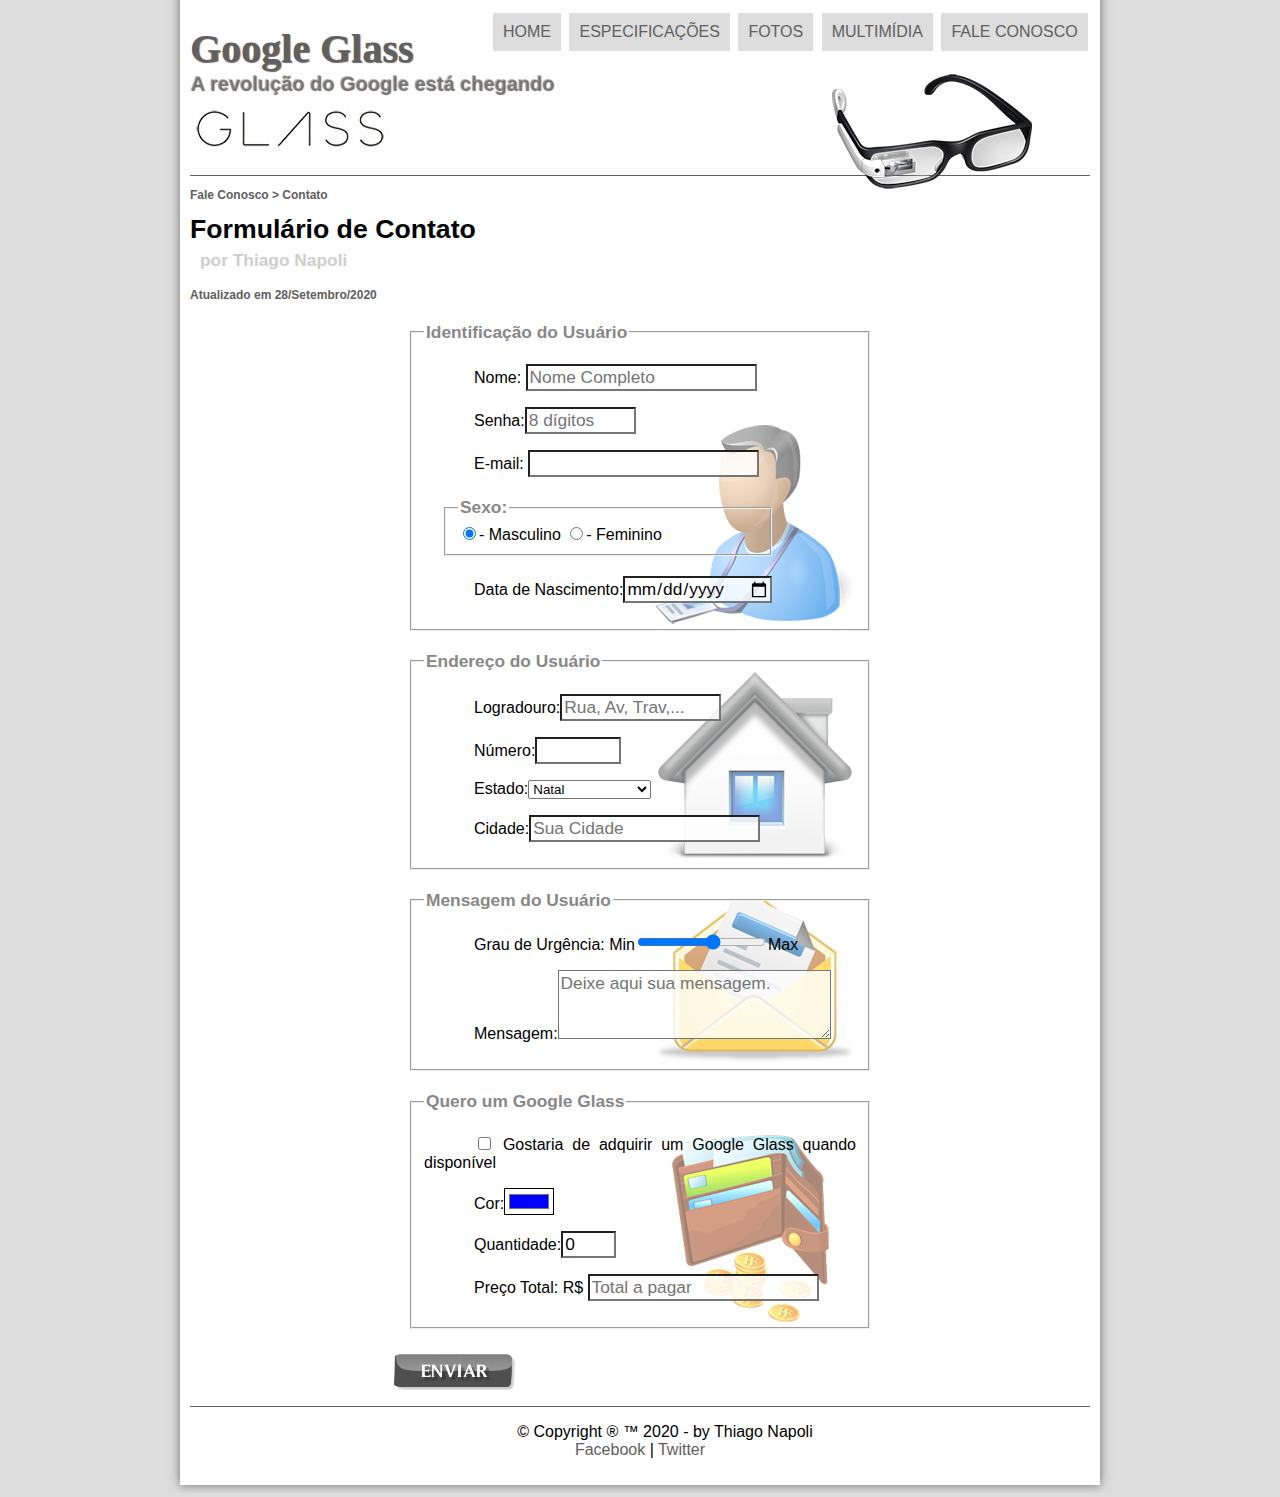
==== fale-conosco.html @ a9f5417c "Initial commit" ====
<!DOCTYPE html>
<html lang="pt-br">

<head>
	<meta charset="UTF-8"/>
	<title>Tudo sobre o Google Glass </title>
	<link rel="stylesheet" href="_css/estilo.css"/>
	<link rel="stylesheet" href="_css/form.css"/>
	<script type="text/javascript" src="_javascript/funcoes.js"></script>
	<script>
		function cal_total() {
			var qtd = parseInt(document.getElementById('cQtd').value);
			tot = qtd * 1500;
			document.getElementById('cTot').value = tot;
		}
	</script>
</head>


<body>
<div id="interface">

	<header id="cabecalho">
	<hgroup>
	<h1>Google Glass</h1>
	<h2>A revolução do Google está chegando</h2>
	</hgroup>
	<img id="icone"src="_imagens/glass-oculos-preto-peq.png"/>

<nav id="menu">
	<h1>Menu Principal</h1>
	<ul type="a" start="2">
		<li onmouseover="mudaFoto('_imagens/home.png')" onmouseout="mudaFoto('_imagens/contato.png')"><a href="index.html">Home</a></li>
		<li onmouseover="mudaFoto('_imagens/especificacoes.png')" onmouseout="mudaFoto('_imagens/contato.png')"><a href="specs.html">Especificações</a></li>
		<li onmouseover="mudaFoto('_imagens/fotos.png')" onmouseout="mudaFoto('_imagens/contato.png')"><a href="fotos.html">Fotos</a></li>
		<li onmouseover="mudaFoto('_imagens/multimidia.png')" onmouseout="mudaFoto('_imagens/contato.png')"><a href="multimidia.html">Multimídia</a></li>
		<li onmouseover="mudaFoto('_imagens/contato.png')" onmouseout="mudaFoto('_imagens/contato.png')"><a href="fale-conosco.html">Fale conosco</a></li>
	</ul>
</nav>
	
	</header>
	
	<section id="corpo-full">
		<article id="noticia-principal">
			<header id="cabecalho-artigo">
				<hgroupe>
					<h3>Fale Conosco > Contato</h3>
					<h1>Formulário de Contato</h1>
					<h2>por Thiago Napoli</h2>
					<h3>Atualizado em 28/Setembro/2020</h3>
				</hgroupe>
			</header>
	<form method="post" id="fContato" action="mail:thiago.napoli@hotmail.com" oninput="cal_total();">		
	<fieldset id="usuario"><legend>Identificação do Usuário</legend>
		<p><label for="cNome"/>Nome:</label> <input type="text" name="tNome" id="cNome" size="20" maxlength="30" placeholder="Nome Completo"/></p>
		<p><label for="cSenha"/> Senha:</label><input type="password" name="tSenha" id="cSenha" size="8" maxlength="8" placeholder="8 dígitos"/></p>
		<p><label for="cMail"/>E-mail: </label><input type="email" name="tmail" id="cMail" size="20" maxlength="40" placeholder=""/></p>
		<fieldset id="sexo"><legend>Sexo:</legend>
			<input type="radio" name="tSexo" id="cMasc" checked/>- <label for="cMasc">Masculino</label>
			<input type="radio" name="tSexo" id="cFem"/>- <label for="cFem">Feminino</label>
		</fieldset>
		<p><label for="cNasc"/>Data de Nascimento:</label><input type="date" name="tNasc" id="cNasc"/></p>
	</fieldset>
	
	<fieldset id="endereco"><legend>Endereço do Usuário</legend>
		<p><label for="cRua">Logradouro:</label><input type="text" name="tRua" id="cRua" size="13" maxlength="80" placeholder="Rua, Av, Trav,..."></p>
		<p><label for="cNum">Número:</label><input type="number" name="tNumber" id="cNumber" min="0" max="9999"/></p>
		<p><label for="cEst">Estado:</label><select name="tEst" id="cEst"> 
			<optgroup label="Regiao Sudeste"><option value="RJ">Rio de Janeiro</option>
			<option value="SP">São Paulo</option>
			<option value="MG">Minas Gerais</option> </optgroup>
			<optgroup label="Outras Regiões"><option>João Pessoa</option>
			<option selected>Natal</option></optgroup>
			
			</select></p>
		<p><label for="cCid">Cidade:<input type="text" name="tCid" id="cCid" maxlength="40" size="20" placeholder="Sua Cidade" list="cidades"/></label></p>
			<datalist id="cidades">
				<option value="Rio de Janeiro"></option>
				<option value="Teresopolis"></option>
				<option value="Petropolis"></option>
				<option value="Niteroi"></option>
			</datalist>
	</fieldset>

	<fieldset id="mensagem"><legend>Mensagem do Usuário</legend>
		<p><label for="cUrg">Grau de Urgência: </label>Min<input type="range" name="tUrg" id="cUrg" min="0" max="10" step="2"/>Max</p>
		<p><label for="cMsg">Mensagem:</label><textarea name="tMsg" id="cMsg" cols="25" rows="3" placeholder="Deixe aqui sua mensagem."></textarea></p>
	</fieldset>

	<fieldset id="pedido"><legend>Quero um Google Glass</legend>
		<p><input type="checkbox" name="tPed" id="cPed"/>
		<label for="cPed">Gostaria de adquirir um Google Glass quando disponível</label></p>
		<p><label for="cCor">Cor:</label><input type="color" name="tColor" id="cColor" value="#0000FF"/></p>
		<p><label for="cQtd">Quantidade:</label><input/ type="number" name="tQtd" id="cQtd" min="0" max="5" value="0"/></p>
		<p><label for="cTot">Preço Total: R$</label>
		<input type="text" name="tTot" id="cTot" placeholder="Total a pagar" readonly/></p>
	</fieldset>

	
	<input type="image" name="tEnviar" src="_imagens/botao-enviar.png"/>
	</form>

		</article>
	</section>

<footer id="rodape">
<p> &copy; Copyright &reg; &trade; 2020 - by Thiago Napoli <br/>
<a href="https://facebook.com.br" target="_blank">Facebook</a> | 
<a href="https://twitter.com" target="_blank">Twitter</a> </p>
</footer>
</div>
</body>
</html>
---- _css/estilo.css ----
@charset "UTF-8";
<style>
@import url('https://fonts.googleapis.com/css2?family=Open+Sans&display=swap');
</style>
@font-face {
	font-family: 'FonteLogo';
	src: url("../fonts/bubblegum-sans-regular.otf");
}
body {
	font-family: Arial, sans-serif;
	background-color: #dddddd;
	color: rgba(0,0,0,1);
}

div#interface{
	width: 900px;
	background-color: white;
	margin: -20px auto 0px auto;
	box-shadow: 0px 0px 10px rgba(0,0,0,0.5);
	padding: 10px;
}

p {
	text-align: justify;
	text-indent: 50px;
}

a {
	color: #606060;
	text-decoration: none;
}

a:hover {
	text-decoration: underline;
}
	
header#cabecalho img#icone{
	position: absolute;
	left: 65%;
	top: 70px;
}

header#cabecalho{
	border-bottom: 1px #606060 solid;
	height: 150px;
	background: url("../_imagens/glass-logo-peq.jpg")no-repeat 0px 80px;	
}
	
header#cabecalho h1 {
	font-family: 'FonteLogo';
	font-size: 30pt;
	color: #606060;
	text-shadow: 1px 1px 1px rgba(0,0,0,.6);
	padding: 0px;
	margin-bottom: 0px;
}

header#cabecalho h2 {
	font-family: font-family: 'Open Sans', sans-serif;
	font-size: 15pt;
	color: #80808080;
	text-shadow: 1px 1px 1px rgba(0,0,0,.6);
	padding: 0px;
	margin-top: 0px;
}



/* Formatação de imagens com legendas */

figure.foto-legenda{
	position: relative;
	border: 8px solid white;
	box-shadow: 1px 1px 4px black;
}

figure.foto-legenda img{
	width: 100%;
	height: 100%;
}

figure.foto-legenda figcaption{
	opacity: 0;
	position: absolute;
	top:0px;
	background-color: rgba(0,0,0,.4);
	color: white;
	width: 100%;
	height: 100%;
	padding: 10px;
	box-sizing: border-box;
	transition: opacity 20s;
}

figure.foto-legenda:hover figcaption{
		opacity: 1;
}

/* Formatação do Menu */

nav#menu {
	display: block;
}

nav#menu ul {
	list-style: none;
	text-transform: uppercase;
	position: relative;
	top: -100px;
	left: 29%;
}

nav#menu li {
	display: inline-block;
	background-color: #dddddd;
	padding: 10px;
	margin: 2px;
	transition: background-color 1s;
}

nav#menu li:hover {
	background-color: #606060;
}

nav#menu h1 {
	display: none;
}

nav#menu a {
	color: #000000
	text-decoration: none;
}

nav#menu a:holver {
	color: #ffffff;
	text-decoration: none;
}

section#corpo {
	display: block;
	width: 500px;
	float: left;
	border-right: 1px solid #606060;
	padding-right: 20px;
}

article#noticia-principal h2 {
	font-size: 13pt;
	color: #606060;
	background-color: #dddddd;
	padding: 5px 0px 5px 10px;
	margin: 10px 0px 10px 0px;
}

header#cabecalho-artigo h1 {
	font-family: 'FonteLogo', sans-serif;
	font-size: 20pt;
	color: #606060
	margin-bottom: 0px;
	margin-bottom: 0px;
	margin-top: 0px;
}

.direita {
	text-align: right;
}

header#cabecalho-artigo h2 {
	font-size: 13pt;
	color: #cecece;
	background-color: #ffffff;
	margin: 0px;
}

header#cabecalho-artigo h3 {
	font-size: 12px;
	color: #606060;
}

.marketing {
	width: 350px;
}

table#tabelaspec {
	border: 1px solid #606060;
	border-spacing: 0px
		margin-left: auto;
	margin-left: auto;
	margin-right: auto;
}

table#tabelaspec td{
	border: 1px solid #606060;
	padding: 10px;
	text-align: center;
	vertical-align: midle;
}

table#tabelaspec td.ce {
	color: #ffffff;
	background-color: #606060;
	vertical-align: top;
	font-weight: bolder;
	text-align: right;
}

table#tabelaspec td.cd {
	background-color: #cecece;
	text-align: left;
}

table#tabelaspec caption {
	color: #888888;
	font-size: 13pt;
	font-weight: bolder;
}

table#tabelaspec caption span {
	display: block;
	float: right;
	color: #000000;
	font-size: 8pt;
	margin-top: 10px;
}

aside#lateral {
	display: block;
	width: 350px;
	float: left;
	background-color: #dddddd;
	padding: 10px;
	margin-top: 10px;
	box-shadow: 2px 2px 2px rgba(0,0,0,.5);
}

aside#lateral h1 {
	font-family: 'FonteLogo', sans-serif;
	font-size: 20pt;
	color: #606060;
	margin-top: 0px;
}

aside#lateral h2 {
	background-color: #606060;
	font-size: 13pt;
	color: #ffffff;
	padding: 5px;
}

footer#rodape {
	clear: both;
	border-top: 1px solid #606060;
}

footer#rodape p {
	text-align: center;
}
---- _css/form.css ----
@charset "UTF-8";

form {
	width: 500px;
	margin: auto;
}

input, textarea {
	font-family: sans-serif;
	font-weight: normal;
	font-size: 13pt;
	background-color: rgba(255,255,255,.8);
}

input:hover, textarea:hover {
	background-color: #dddddd;
}

legend {
	color: #888888;
	font-weight: bold;
	font-size: 13pt;
	font-family: sans-serif;
}

fieldset{
	birder-collapse: #cecece;
	margin: 20px;
}

fieldset#sexo {
	width: 300px;
}

fieldset#usuario {
	background: url("../_imagens/icone-contato.png") no-repeat 95% 95%;
}

fieldset#endereco {
	background: url("../_imagens/icone-endereco.png") no-repeat 95% 95%;
}

fieldset#mensagem {
	background: url("../_imagens/icone-mensagem.png") no-repeat 95% 95%;
}

fieldset#pedido {
	background: url("../_imagens/icone-pagamento.png") no-repeat 95% 95%;
}
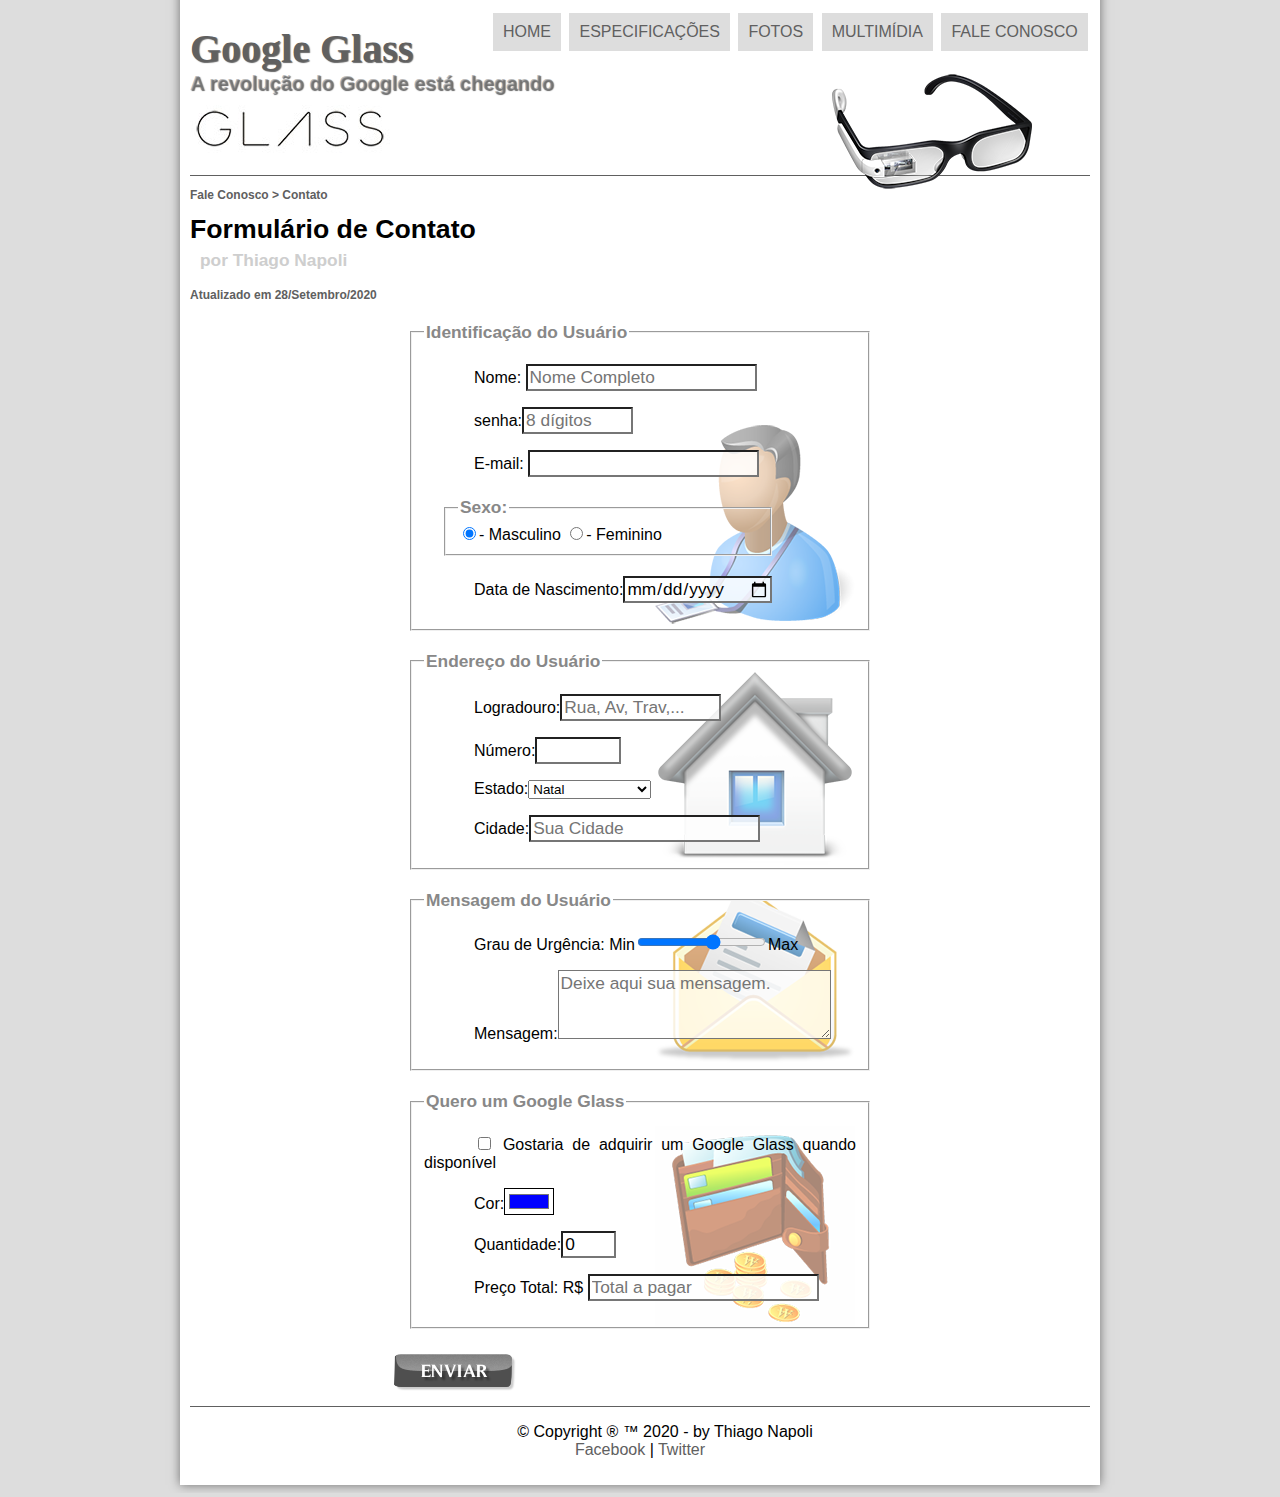
==== commit 59ffca68: "Update fale-conosco.html" ====
--- a/fale-conosco.html
+++ b/fale-conosco.html
@@ -53,7 +53,7 @@
 	<form method="post" id="fContato" action="mail:thiago.napoli@hotmail.com" oninput="cal_total();">		
 	<fieldset id="usuario"><legend>Identificação do Usuário</legend>
 		<p><label for="cNome"/>Nome:</label> <input type="text" name="tNome" id="cNome" size="20" maxlength="30" placeholder="Nome Completo"/></p>
-		<p><label for="cSenha"/> Senha:</label><input type="password" name="tSenha" id="cSenha" size="8" maxlength="8" placeholder="8 dígitos"/></p>
+		<p><label for="cSenha"/> senha:</label><input type="password" name="tSenha" id="cSenha" size="8" maxlength="8" placeholder="8 dígitos"/></p>
 		<p><label for="cMail"/>E-mail: </label><input type="email" name="tmail" id="cMail" size="20" maxlength="40" placeholder=""/></p>
 		<fieldset id="sexo"><legend>Sexo:</legend>
 			<input type="radio" name="tSexo" id="cMasc" checked/>- <label for="cMasc">Masculino</label>
